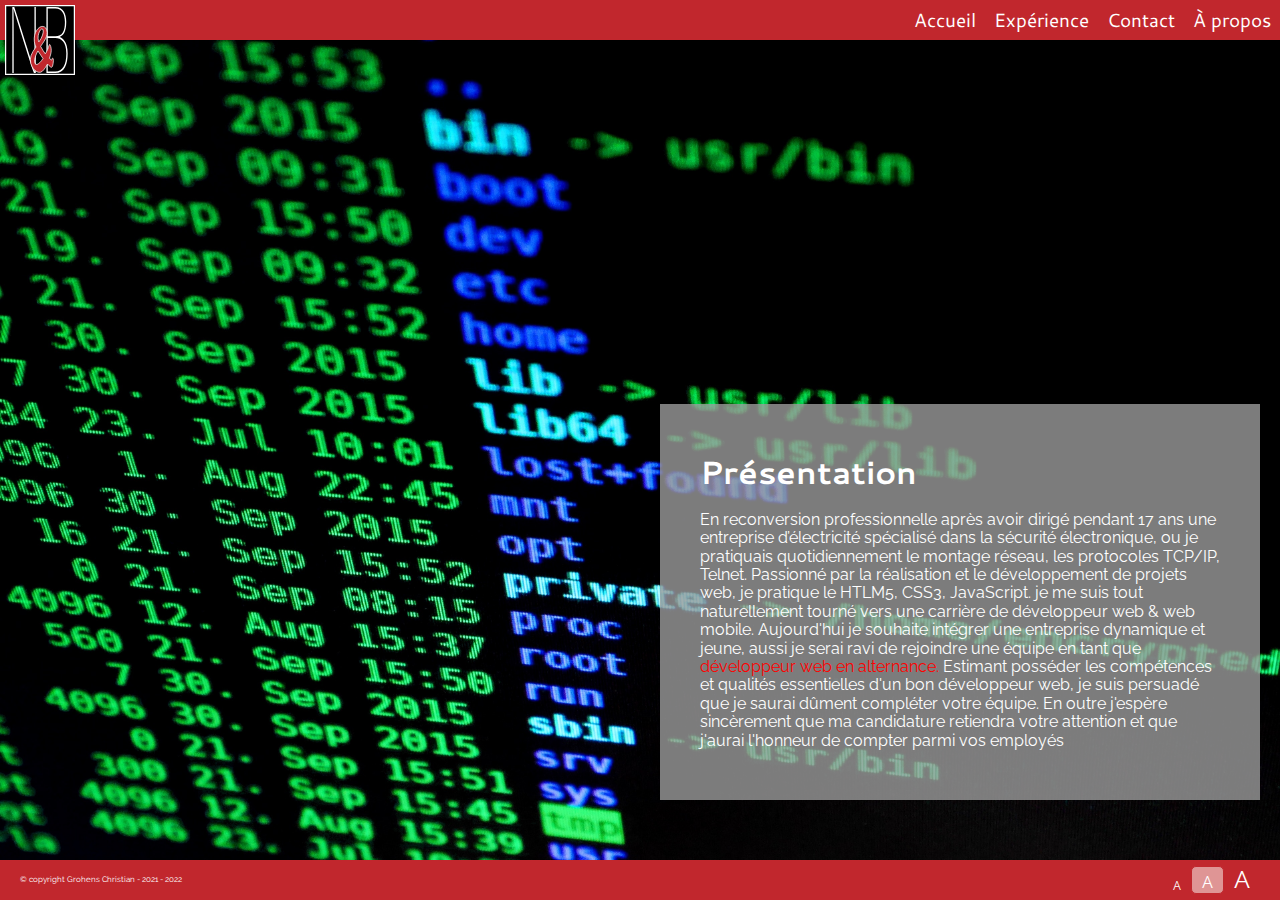
==== index.html @ d1f84477 "Premiére sauvegarde" ====
<!DOCTYPE html>
<html lang="fr">
  <head>
    <meta charset="UTF-8" />
    <meta http-equiv="X-UA-Compatible" content="IE=edge" />
    <meta name="viewport" content="width=device-width, initial-scale=1.0" />
    <title>CV Christian Grohens - Bienvenue</title>
    <link rel="stylesheet" href="./normalize.css" />
    <link rel="stylesheet" href="./style.css" />
    <script src="js/randomImage.js" defer></script>
    <script src="js/jquery-3.5.1.min.js"></script>
    <script src="js/txtSize.js"></script>
    <script src="js/menu.js"></script>
  </head>

  <body>
    <header id="mainHeader">
      <img src="./images/layout/nb_logo.svg" alt="Logo NB" id="logoImg" />

      <!-------Début de la Nav Barre------->
      <nav id="mainNav">
        <ul>
          <li><a href="index.html">Accueil</a></li>
          <li><a href="experience.html">Expérience</a></li>
          <li><a href="contact.html">Contact</a></li>
          <li><a href="about.html">À propos</a></li>
        </ul>
      </nav>
      <button id="menuToggle" class="hamburger">&nbsp;</button>
      <!--------Fin de la Nav Barre---------->
    </header>
    <section id="pageContent" class="home">
      <div id="presentation">
        <h1>Présentation</h1>
        <p>
          En reconversion professionnelle après avoir dirigé pendant 17 ans une
          entreprise d’électricité spécialisé dans la sécurité électronique, ou
          je pratiquais quotidiennement le montage réseau, les protocoles
          TCP/IP, Telnet. Passionné par la réalisation et le développement de
          projets web, je pratique le HTLM5, CSS3, JavaScript. je me suis tout
          naturellement tourné vers une carrière de développeur web & web
          mobile. Aujourd'hui je souhaite intégrer une entreprise dynamique et
          jeune, aussi je serai ravi de rejoindre une équipe en tant que
          <span style="color: red"> développeur web en alternance.</span>
          Estimant posséder les compétences et qualités essentielles d'un bon
          développeur web, je suis persuadé que je saurai dûment compléter votre
          équipe. En outre j'espère sincèrement que ma candidature retiendra
          votre attention et que j'aurai l'honneur de compter parmi vos employés
        </p>
      </div>
    </section>
    <footer id="mainFooter">
      <p>&copy; copyright Grohens Christian - 2021 - 2022</p>
      <p id="txtSize">
        <button style="font-size: 12px" data-size="0.8">A</button>
        <button style="font-size: 16px" data-size="1" class="active">A</button>
        <button style="font-size: 24px" data-size="1.5">A</button>
      </p>
    </footer>
  </body>
</html>
---- style.css ----
@import url("https://fonts.googleapis.com/css?family=Cantarell|Raleway&display=swap");

:root {
  --black: #333;
  --blue: #7186ff;
  --red: #c1272d;
  --shaded-red: rgb(223, 149, 149);
  --green: #00751f;
  --white: #fff;

  height: 100vh;
  box-sizing: border-box;
}
*,
*:before,
*:after {
  box-sizing: inherit;
}

body {
  font-size: 1rem;
  font-family: Raleway, Verdana, san-serif;
  min-height: 100%;
}
img {
  max-width: 100%;
  height: auto;
}
#mainHeader {
  display: grid;
  grid-template-columns: 80px 1fr;
  align-items: start;
  background-color: var(--red);
  height: 40px;
  width: 100%;
  position: fixed;
  top: 0;
}
#logoImg {
  padding: 5px;
  position: relative;
  z-index: 1000;
}
#mainNav {
  position: absolute;
  background-color: var(--red);
  width: 100%;
  top: 40px;
  padding-bottom: 10px;
  display: none;
}
#mainNav ul {
  list-style: none;
  padding: 0;
  margin: 0;
}
#mainNav > ul {
  display: flex;
  flex-flow: column nowrap;
  margin-left: 90px;
  position: relative;
}
#mainNav > ul ul {
  background-color: var(--red);
  display: none;
}
#mainNav > ul ul a {
  padding: 10px;
}
#mainNav a {
  color: var(--white);
  text-decoration: none;
  font-family: Cantarell, Arial, sans-serif;
  font-size: 1.5em;
  display: block;
  margin: 9px;
}
#mainNav a span {
  font-size: 0.5em;
  padding-left: 10px;
}
#mainNav a:hover {
  color: var(--shaded-red);
}
#menuToggle {
  background-color: transparent;
  border: none;
  background-size: cover;
  width: 40px;
  height: 40px;
  align-self: start;
  margin-left: auto;
}
#menuToggle.hamburger {
  background-image: url(./images/layout/hamburger.png);
}
#pageContent {
  padding: 100px 20px;
  min-height: 100vh;
  background-image: url(../images/image-1.jpg);
  background-repeat: no-repeat;
  background-size: cover;
  background-attachment: fixed;
}
#pageContent.home {
  display: flex;
  justify-content: center;
  align-items: flex-end;
}
#presentation {
  background-color: rgba(155, 155, 155, 0.8);
  padding: 40px;
  color: var(--white);
  width: 600px;
  height: auto;
  display: flex;
  flex-flow: column nowrap;
  justify-content: flex-end;
}
#presentation h1 {
  font-family: Cantarell, Arial, sans-serif;
  font-size: 2em;
  margin: 10px 0;
}
#presentation p {
  margin: 10px 0;
  font-size: 1em;
}
#pageContent.text a {
  text-decoration: none;
  color: var(--red);
}
#pageContent.text a:hover {
  background-color: var(--shaded-red);
}
main {
  background-color: rgba(155, 155, 155, 0.938);
  padding: 20px;
  color: var(--black);
}
main form {
  display: grid;
  border-top: solid 1px var(--white);
}
main form > div > div {
  display: flex;
  flex-flow: column nowrap;
  margin: 20px 0;
}
main form > div:last-child > div:first-child {
  margin: 0 0 20px 0;
}
main form label {
  margin-bottom: 5px;
  font-size: 1.1em;
  display: flex;
  justify-content: space-between;
}
main form textarea {
  height: 150px;
  resize: none;
}
main form button {
  padding: 10px;
  background-color: var(--red);
  color: var(--white);
  border: none;
  margin-top: 30px;
}
main form button:hover {
  background-color: var(--shaded-red);
}
main form button:active {
  background-color: var(--red);
}
main form .msg {
  font-size: 0.8em;
  color: rgb(88, 1, 1);
  margin-left: 20px;
}
main form input,
main form textarea {
  padding: 5px;
  border-radius: 5px;
  border: 1px solid rgb(162, 162, 255);
}
main form input:valid,
main form textarea:valid {
  border: 1px solid var(--green);
}
main form input.invalid,
main form textarea.invalid {
  border: 1px solid var(--red);
}
main ul {
  list-style-type: none;
  margin: 0;
  padding: 0;
  display: grid;
  align-items: start;
  grid-auto-flow: row;
  grid-gap: 20px;
}
main ul li {
  background-color: var(--white);
  padding: 10px;
}
main ul li:hover {
  background-color: var(--shaded-red);
}
main ul li a {
  color: var(--black);
  text-decoration: none;
}
main #footnotesDisplay {
  font-size: 0.8em;
  margin-top: 10em;
  padding: 20px;
  border-top: solid 1px var(--white);
}

#galleryContainer {
  position: fixed;
  top: 0;
  left: 0;
  width: 100vw;
  height: 100vh;
  background-color: rgba(0, 0, 0, 0.9);
  display: flex;
  justify-content: center;
  align-items: center;
  margin: 0;
  padding: 0;
  visibility: hidden;
  opacity: 0;
  transition: opacity 1s, visibility 1s;
}
#galleryContainer img {
  border: solid 5px var(--white);
  max-width: 80%;
  height: auto;
}
#galleryContainer.visible {
  opacity: 1;
  visibility: visible;
}
#mainFooter {
  background-color: var(--red);
  height: 40px;
  width: 100%;
  position: fixed;
  bottom: 0;
  color: var(--white);
  font-size: 0.5em;
  display: flex;
  align-items: center;
  padding: 0 20px;
  justify-content: space-between;
}
#mainFooter #txtSize {
  display: flex;
}
#mainFooter #txtSize button {
  padding: 0 10px;
  cursor: pointer;
  display: flex;
  align-items: flex-end;
  border: none;
  background: transparent;
  color: var(--white);
}
#mainFooter #txtSize button.active {
  background-color: var(--shaded-red);
  border: solid 1px var(--red);
  border-radius: 5px;
}

@media screen and (min-width: 768px) {
  #menuToggle {
    display: none;
  }
  #mainNav {
    position: static;
    background: transparent;
    display: flex !important;
    padding: 0;
    justify-content: flex-end;
  }
  #mainNav ul {
    flex-flow: row nowrap;
    margin-left: 0px;
  }
  #mainNav a {
    font-size: 1.2em;
  }
  #pageContent.home {
    justify-content: flex-end;
  }
  main ul {
    grid-template-columns: repeat(2, 1fr);
  }
}
@media screen and (min-width: 1024px) {
  main form {
    grid-template-columns: repeat(2, 1fr);
    grid-gap: 20px;
  }
  main form button {
    padding: 10px;
    background-color: var(--red);
    color: var(--white);
    border: none;
    grid-column: 1 / -1;
  }
  main ul {
    grid-template-columns: repeat(3, 1fr);
  }
}
@media screen and (min-width: 1280px) {
  main ul {
    grid-template-columns: repeat(4, 1fr);
  }
}
@media screen and (min-width: 1600px) {
  main ul {
    grid-template-columns: repeat(5, 1fr);
  }
}
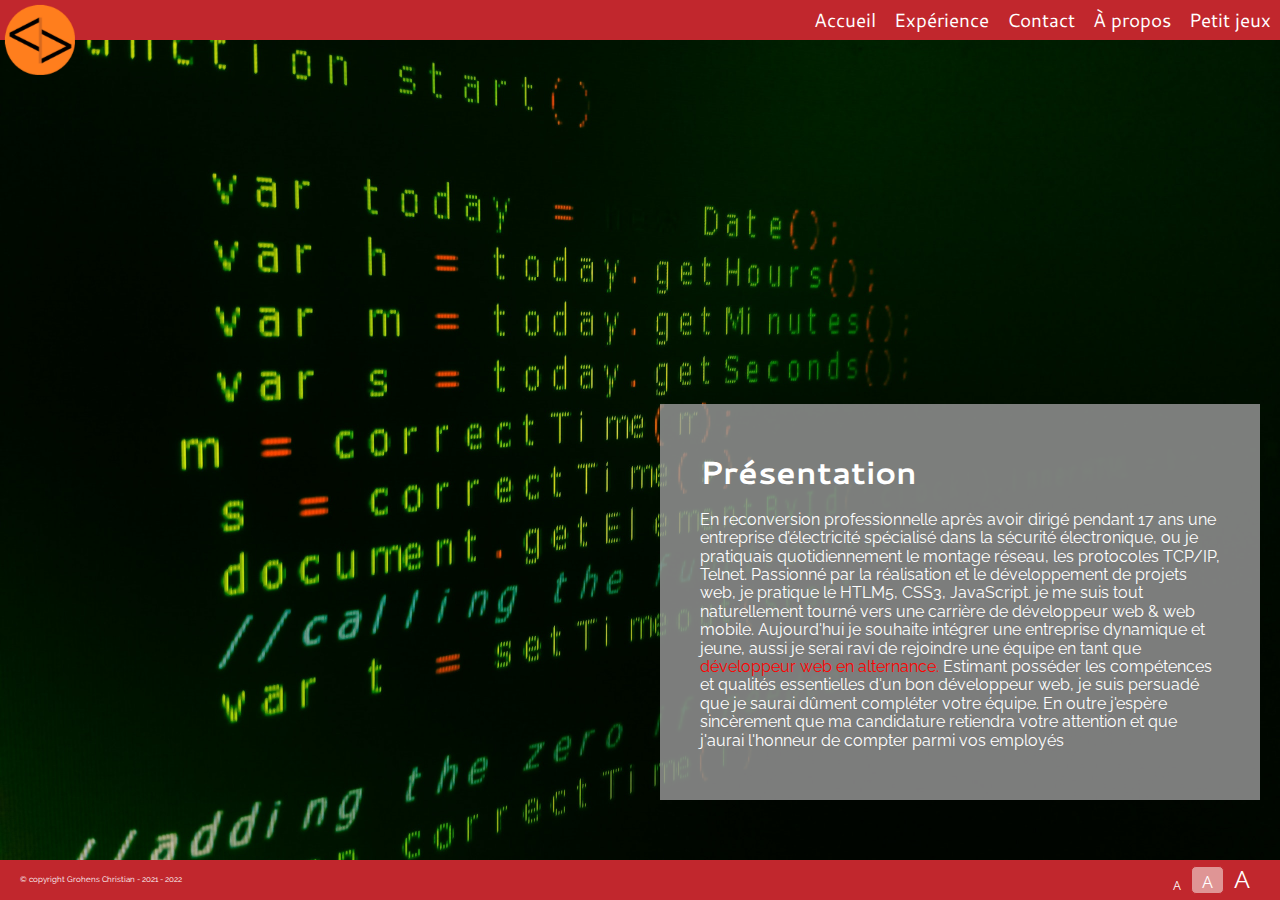
==== commit 9693a4ec: "rajout bubble et icon jc" ====
--- a/index.html
+++ b/index.html
@@ -7,6 +7,7 @@
     <title>CV Christian Grohens - Bienvenue</title>
     <link rel="stylesheet" href="./normalize.css" />
     <link rel="stylesheet" href="./style.css" />
+    <link rel="shortcut icon" href="./images/layout/v3 32x32.png" />
     <script src="js/randomImage.js" defer></script>
     <script src="js/jquery-3.5.1.min.js"></script>
     <script src="js/txtSize.js"></script>
@@ -15,7 +16,7 @@
 
   <body>
     <header id="mainHeader">
-      <img src="./images/layout/nb_logo.svg" alt="Logo NB" id="logoImg" />
+      <img src="./images/layout/v3 96x96.png" alt="Logo JC" id="logoImg" />
 
       <!-------Début de la Nav Barre------->
       <nav id="mainNav">
@@ -24,6 +25,7 @@
           <li><a href="experience.html">Expérience</a></li>
           <li><a href="contact.html">Contact</a></li>
           <li><a href="about.html">À propos</a></li>
+          <li><a href="petitJeux.html">Petit jeux</a></li>
         </ul>
       </nav>
       <button id="menuToggle" class="hamburger">&nbsp;</button>
